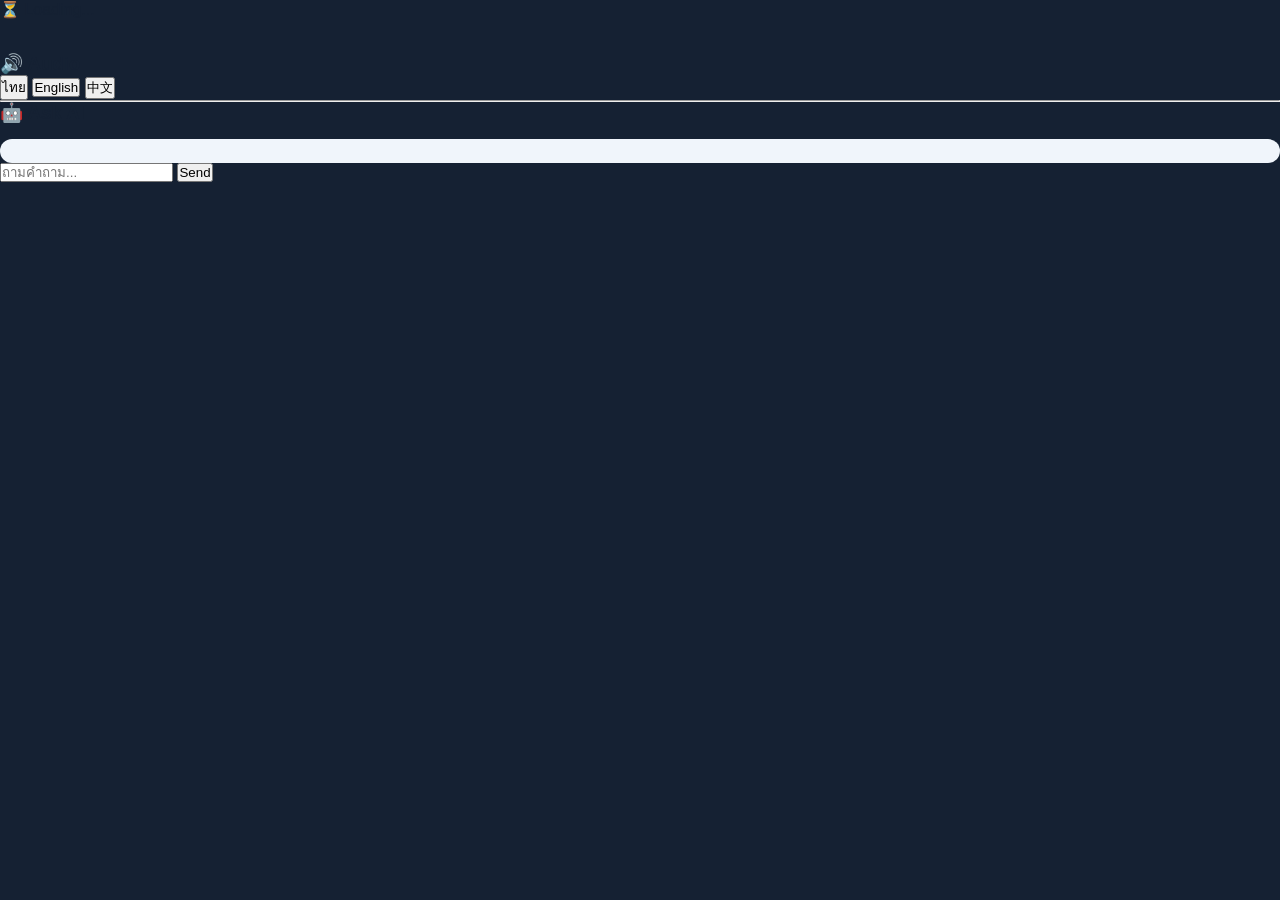
==== artwork.html @ 0f886b55 "upload museum project" ====
<!DOCTYPE html>
<html>

<head>

    <meta charset="UTF-8">
    <meta name="viewport" content="width=device-width, initial-scale=1.0">
    <title>Artwork</title>

    <link rel="stylesheet" href="style.css">

</head>


<body>

<div class="card">

    <div id="loading">⏳ Loading...</div>

    <div id="error" class="error"></div>

    <img id="image">

    <h1 id="title"></h1>

    <h3 id="artist"></h3>

    <p id="description"></p>


    <h3>🔊 Audio</h3>

    <button onclick="playTTS('th-TH')">
        ไทย
    </button>

    <button onclick="playTTS('en-US')">
        English
    </button>

    <button onclick="playTTS('zh-CN')">
        中文
    </button>

    <hr>


    <h3>🤖 Ask AI</h3>

    <div class="chat-box" id="chatBox"></div>

    <input
        id="question"
        placeholder="ถามคำถาม..."
    >

    <button onclick="sendQuestion()">
        Send
    </button>

</div>


<script src="js/ai-voice.js"></script>
<script src="js/ai-chat.js"></script>
<script src="js/ai-system.js"></script>

</body>
</html>
---- style.css ----
/* =====================================
   RESET
===================================== */
*{
    box-sizing:border-box;
    margin:0;
    padding:0;
}

/* =====================================
   BODY (พื้นหลังพิพิธภัณฑ์)
===================================== */
body{

    font-family:"Segoe UI", Arial, sans-serif;

    /* fallback ถ้าภาพโหลดไม่ได้ */
    background-color:#152133;

    /* ภาพพื้นหลัง */
    background-image:url("museum-bg.jpg");
    background-size:cover;
    background-position:center;
    background-repeat:no-repeat;
    background-attachment:fixed;

    color:#152133;
}

/* =====================================
   WRAPPER
===================================== */
.wrapper{

    min-height:100vh;

    display:flex;
    justify-content:center;
    align-items:center;

    padding:40px 20px;
}

/* =====================================
   MAIN CARD
===================================== */
.main-card{

    background:rgba(255,255,255,0.93);

    width:100%;
    max-width:480px;

    padding:30px;

    border-radius:18px;

    box-shadow:
        0 25px 60px rgba(0,0,0,0.45);

    backdrop-filter:blur(6px);
}

/* =====================================
   TOP BAR
===================================== */
.top-bar{
    display:flex;
    justify-content:space-between;
    align-items:center;
}

/* =====================================
   TITLE
===================================== */
.title{
    text-align:center;
    margin-top:15px;
    margin-bottom:20px;
}

.title h1{
    font-size:24px;
    font-weight:600;
    color:#0f172a;
}

.title p{
    color:#64748b;
    font-size:14px;
}

/* =====================================
   IMAGE
===================================== */
#image{

    width:100%;

    max-height:260px;

    object-fit:contain;

    border-radius:12px;

    margin-bottom:15px;

    background:#f1f5f9;

    box-shadow:0 10px 25px rgba(0,0,0,0.15);
}

/* =====================================
   TEXT
===================================== */
#title{
    font-weight:600;
    margin-bottom:10px;
}

#artist{
    color:#64748b;
    margin-bottom:15px;
}

#description{
    font-size:14px;
    line-height:1.6;
}

/* =====================================
   CHAT
===================================== */
#chatBox{

    margin-top:15px;

    max-height:200px;

    overflow-y:auto;

    background:#f0f5fb;

    padding:12px;

    border-radius:12px;
}

/* USER */
.chat-user{
    background:#2563eb;
    color:#fff;
    padding:8px 12px;
    border-radius:10px;
    display:inline-block;
    margin-bottom:6px;
}

/* AI */
.chat-ai{
    background:#e2e8f0;
    color:#1e293b;
    padding:8px 12px;
    border-radius:10px;
    display:inline-block;
    margin-bottom:6px;
}

/* =====================================
   BUTTON
===================================== */
.btn{
    border-radius:10px;
    font-weight:500;
}

/* =====================================
   ERROR
===================================== */
#error{
    color:#dc2626;
}

/* =====================================
   SCROLLBAR
===================================== */
#chatBox::-webkit-scrollbar{
    width:6px;
}

#chatBox::-webkit-scrollbar-thumb{
    background:#94a3b8;
    border-radius:10px;
}
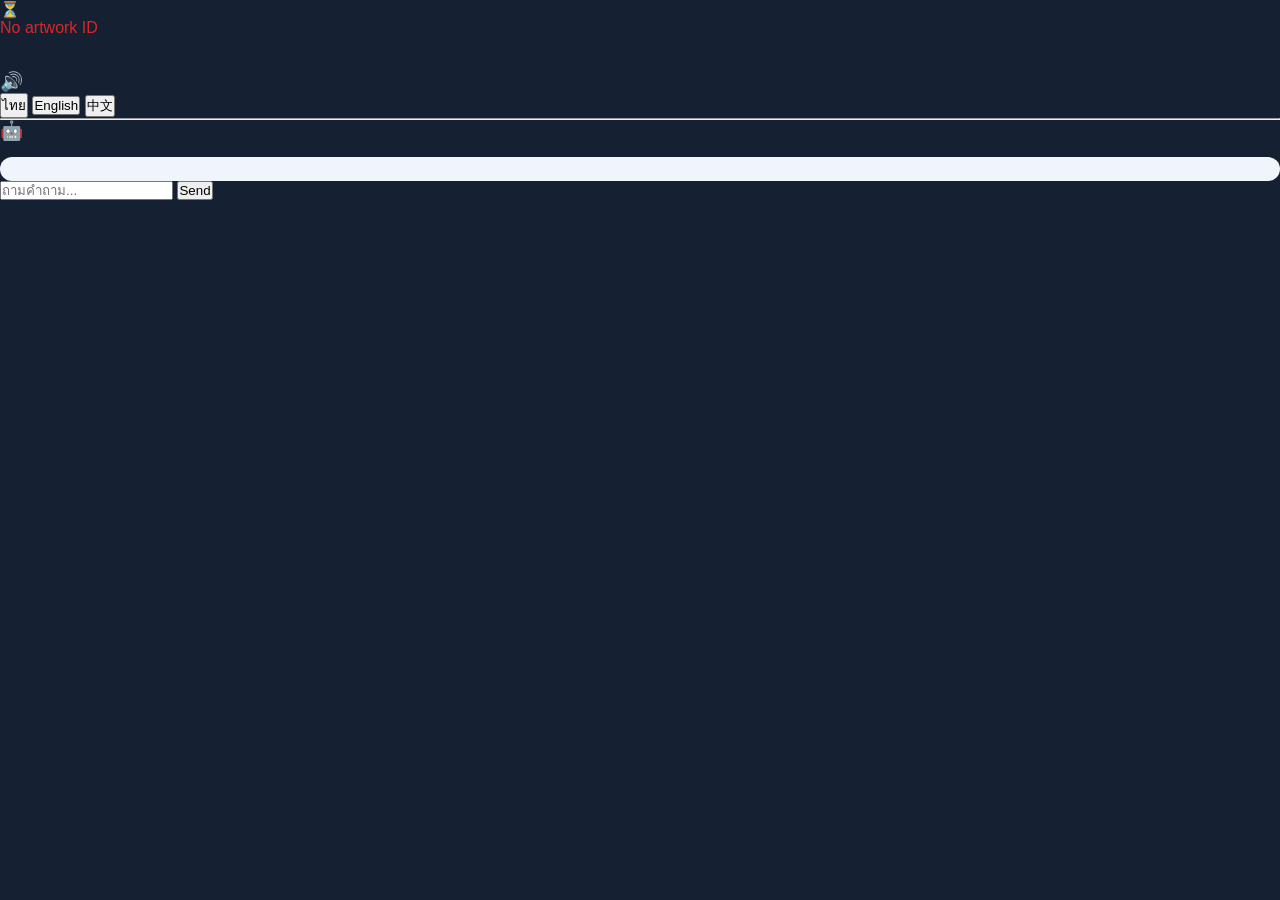
==== commit 8399a66e: "update code v2" ====
--- a/artwork.html
+++ b/artwork.html
@@ -66,5 +66,51 @@
 <script src="js/ai-chat.js"></script>
 <script src="js/ai-system.js"></script>
 
+<script>
+
+const params = new URLSearchParams(window.location.search);
+const id = params.get("id");
+
+async function loadArtwork(){
+
+    if(!id){
+        document.getElementById("error").innerText="No artwork ID";
+        return;
+    }
+
+    try{
+
+        const res = await fetch(
+        "http://museum.infinityfreeapp.com/artwork.php"+id
+        );
+
+        const data = await res.json();
+
+        document.getElementById("loading").style.display="none";
+
+        if(data.error){
+            document.getElementById("error").innerText=data.error;
+            return;
+        }
+
+        document.getElementById("title").innerText=data.title;
+        document.getElementById("artist").innerText=data.artist;
+        document.getElementById("description").innerText=data.description;
+        document.getElementById("image").src=data.image_url;
+
+    }
+    catch(e){
+
+        document.getElementById("loading").style.display="none";
+        document.getElementById("error").innerText="โหลดข้อมูลไม่สำเร็จ";
+
+    }
+
+}
+
+loadArtwork();
+
+</script>
+
 </body>
 </html>
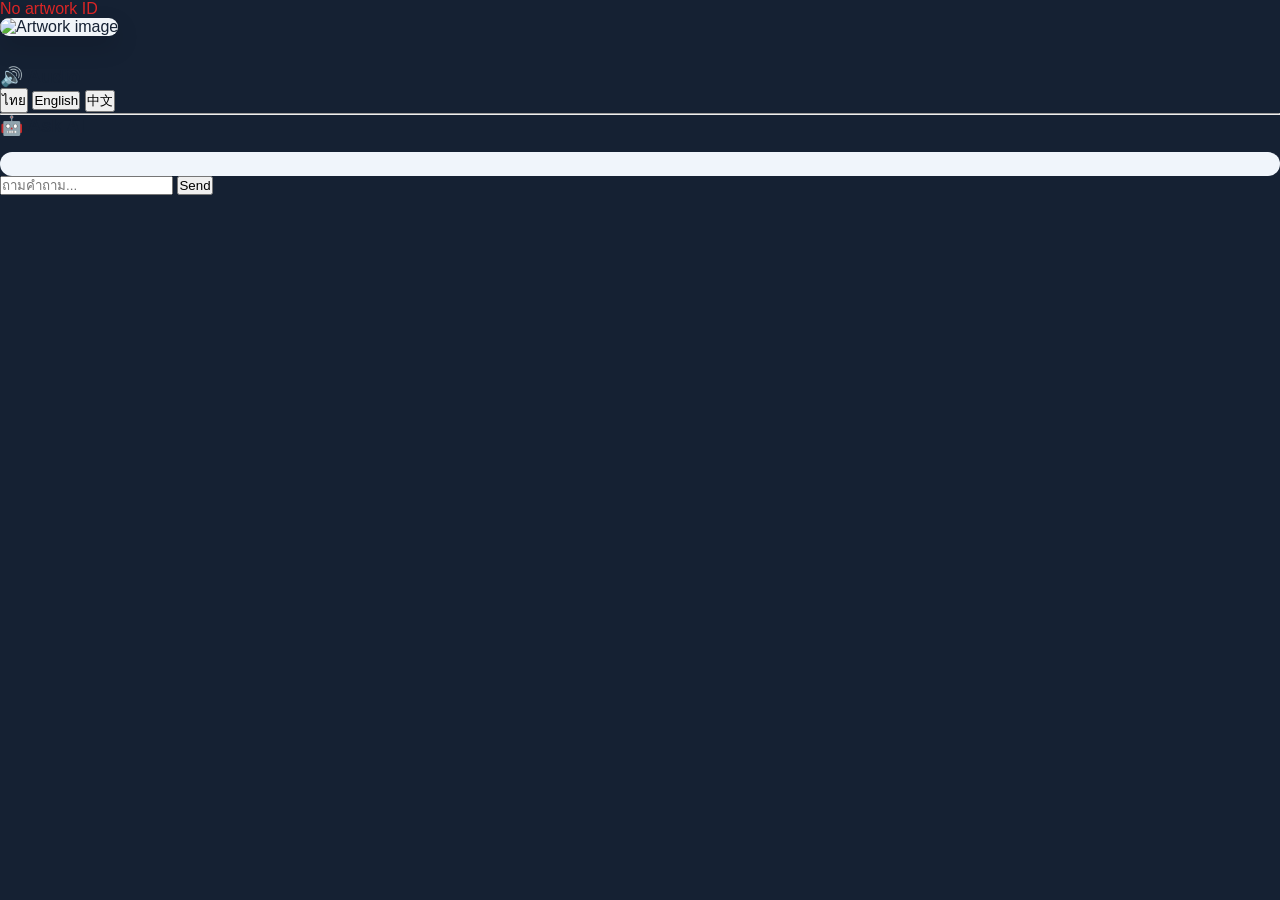
==== commit dfab641c: "Update artwork.html" ====
--- a/artwork.html
+++ b/artwork.html
@@ -3,11 +3,12 @@
 
 <head>
 
-    <meta charset="UTF-8">
-    <meta name="viewport" content="width=device-width, initial-scale=1.0">
-    <title>Artwork</title>
+<meta charset="UTF-8">
+<meta name="viewport" content="width=device-width, initial-scale=1.0">
 
-    <link rel="stylesheet" href="style.css">
+<title>Artwork</title>
+
+<link rel="stylesheet" href="style.css">
 
 </head>
 
@@ -20,7 +21,7 @@
 
     <div id="error" class="error"></div>
 
-    <img id="image">
+    <img id="image" alt="Artwork image">
 
     <h1 id="title"></h1>
 
@@ -66,51 +67,107 @@
 <script src="js/ai-chat.js"></script>
 <script src="js/ai-system.js"></script>
 
+
 <script>
+
+// -------------------------
+// Get Artwork ID
+// -------------------------
 
 const params = new URLSearchParams(window.location.search);
 const id = params.get("id");
 
+
+// -------------------------
+// Load Artwork Data
+// -------------------------
+
 async function loadArtwork(){
 
     if(!id){
-        document.getElementById("error").innerText="No artwork ID";
+        document.getElementById("loading").style.display = "none";
+        document.getElementById("error").innerText = "No artwork ID";
         return;
     }
 
     try{
 
-        const res = await fetch(
-        "http://museum.infinityfreeapp.com/artwork.php"+id
-        );
+        const res = await fetch("artwork.php?id=" + encodeURIComponent(id));
+
+        if(!res.ok){
+            throw new Error("Server error");
+        }
 
         const data = await res.json();
 
-        document.getElementById("loading").style.display="none";
+        document.getElementById("loading").style.display = "none";
 
         if(data.error){
-            document.getElementById("error").innerText=data.error;
+            document.getElementById("error").innerText = data.error;
             return;
         }
 
-        document.getElementById("title").innerText=data.title;
-        document.getElementById("artist").innerText=data.artist;
-        document.getElementById("description").innerText=data.description;
-        document.getElementById("image").src=data.image_url;
+        document.getElementById("title").innerText = data.title || "";
+        document.getElementById("artist").innerText = data.artist || "";
+        document.getElementById("description").innerText = data.description || "";
+
+        if(data.image_url){
+            document.getElementById("image").src = data.image_url;
+        }
 
     }
     catch(e){
 
-        document.getElementById("loading").style.display="none";
-        document.getElementById("error").innerText="โหลดข้อมูลไม่สำเร็จ";
+        document.getElementById("loading").style.display = "none";
+        document.getElementById("error").innerText = "โหลดข้อมูลไม่สำเร็จ";
 
     }
 
 }
+
+
+// -------------------------
+// Send Question to AI
+// -------------------------
+
+async function sendQuestion(){
+
+    const input = document.getElementById("question");
+    const chatBox = document.getElementById("chatBox");
+
+    const message = input.value.trim();
+
+    if(!message){
+        return;
+    }
+
+    chatBox.innerHTML += "<div><b>You:</b> " + message + "</div>";
+
+    input.value = "";
+
+    try{
+
+        const reply = await AISystem.chat(message);
+
+        chatBox.innerHTML += "<div><b>AI:</b> " + reply + "</div>";
+
+        chatBox.scrollTop = chatBox.scrollHeight;
+
+    }
+    catch(e){
+
+        chatBox.innerHTML += "<div><b>AI:</b> Error</div>";
+
+    }
+
+}
+
+
+// -------------------------
 
 loadArtwork();
 
 </script>
 
 </body>
-</html>+</html>
--- a/style.css
+++ b/style.css
@@ -18,7 +18,7 @@
     background-color:#152133;
 
     /* ภาพพื้นหลัง */
-    background-image:url("museum-bg.jpg");
+    background:#152133;
     background-size:cover;
     background-position:center;
     background-repeat:no-repeat;
